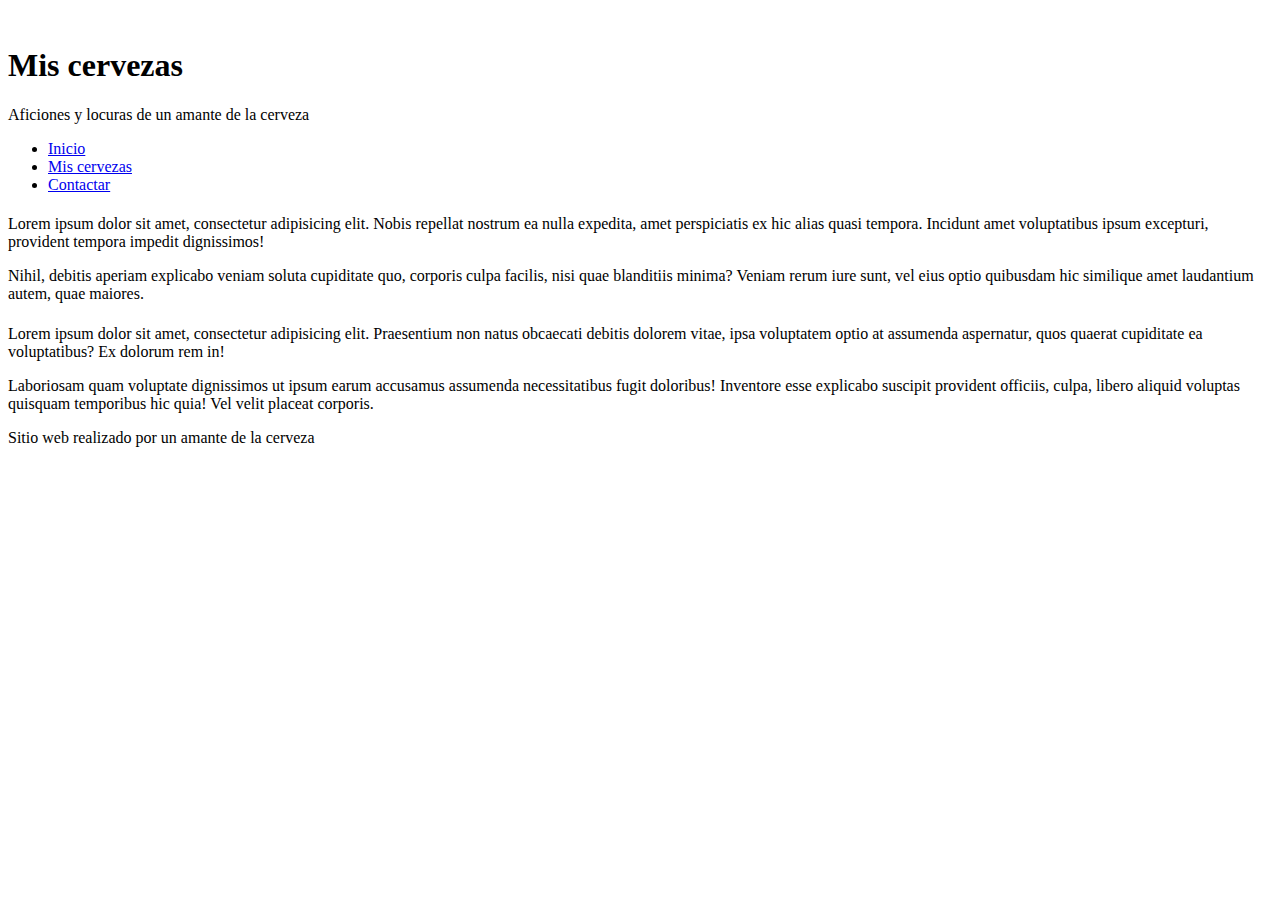
==== cervezas.html @ 57ef429e "Generada estructura y código base" ====
<!DOCTYPE html>
<html lang="es">

<head>
    <meta charset="UTF-8">
    <title>Mi web de cervezas</title>
    <link rel="stylesheet" href="css/style.css">
</head>

<body>
    <header>
        <img src="img/logo.png" alt="" class="logo">
        <h1 class="title">Mis cervezas</h1>
        <p class="subtitle">Aficiones y locuras de un amante de la cerveza</p>
        <nav>
            <ul class="menu">
                <li class="menuitem">
                    <a href="index.html" class="menulink">Inicio</a>
                </li>
                <li class="menuitem">
                    <a href="cervezas.html" class="menulink">Mis cervezas</a>
                </li>
                <li class="menuitem">
                    <a href="contactar.html" class="menulink">Contactar</a>
                </li>
                </ul>
        </nav>
    </header>

    <aside>
        <div>
            <h1 class="bannerTitle"></h1>
            <div class="bannerBody">
                <p>Lorem ipsum dolor sit amet, consectetur adipisicing elit. Nobis repellat nostrum ea nulla expedita, amet perspiciatis ex hic alias quasi tempora. Incidunt amet voluptatibus ipsum excepturi, provident tempora impedit dignissimos!</p>
                <p>Nihil, debitis aperiam explicabo veniam soluta cupiditate quo, corporis culpa facilis, nisi quae blanditiis minima? Veniam rerum iure sunt, vel eius optio quibusdam hic similique amet laudantium autem, quae maiores.</p>
            </div>
        </div>
        <div>
            <h1 class="bannerTitle"></h1>
            <div class="bannerBody">
                <p>Lorem ipsum dolor sit amet, consectetur adipisicing elit. Praesentium non natus obcaecati debitis dolorem vitae, ipsa voluptatem optio at assumenda aspernatur, quos quaerat cupiditate ea voluptatibus? Ex dolorum rem in!</p>
                <p>Laboriosam quam voluptate dignissimos ut ipsum earum accusamus assumenda necessitatibus fugit doloribus! Inventore esse explicabo suscipit provident officiis, culpa, libero aliquid voluptas quisquam temporibus hic quia! Vel velit placeat corporis.</p>
            </div>
        </div>
    </aside>

    <main></main>

    <footer>
        <p class="copyright">Sitio web realizado por un amante de la cerveza</p>
    </footer>

</body>
</html>
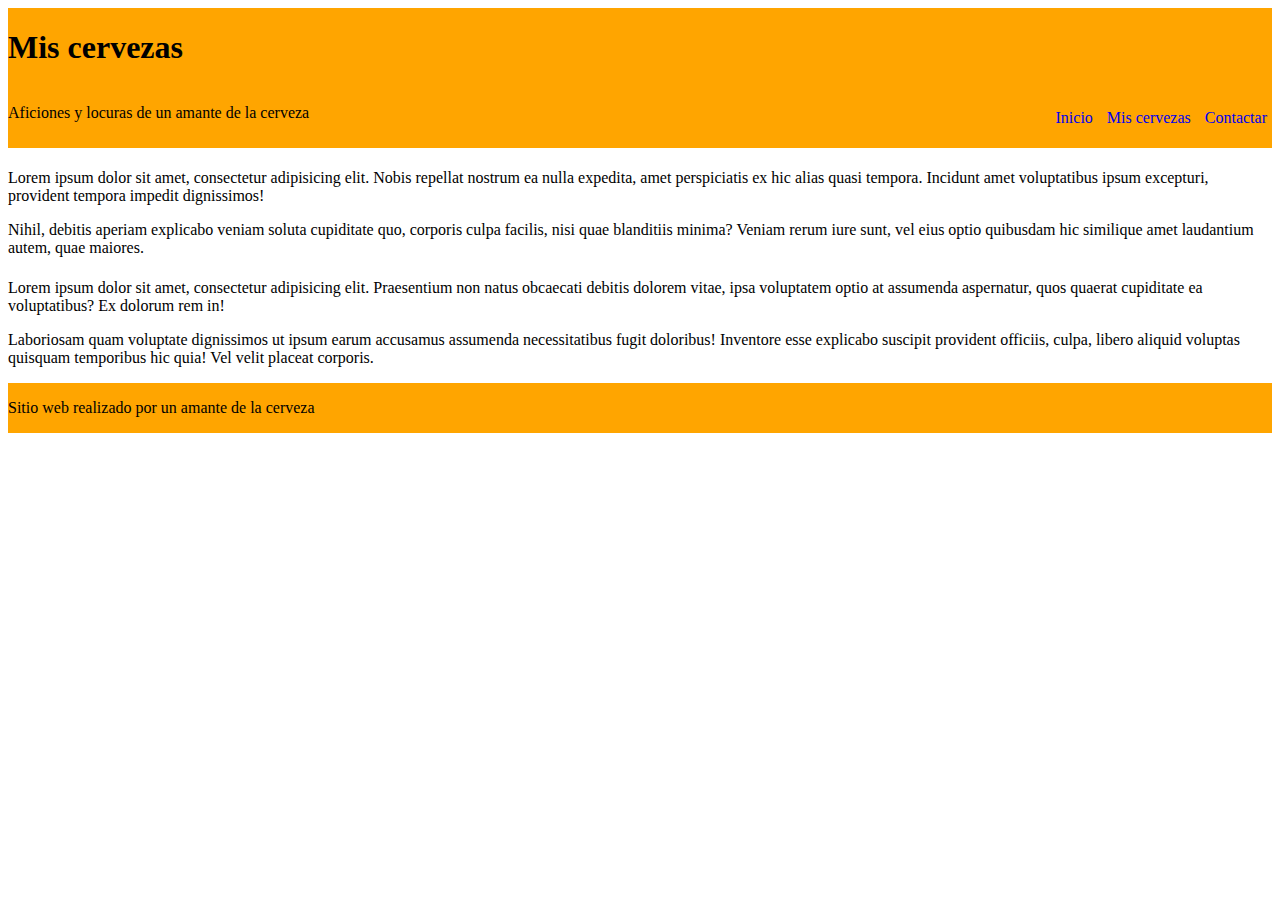
==== commit a52e563b: "cambios 13/12" ====
--- a/cervezas.html
+++ b/cervezas.html
@@ -23,7 +23,7 @@
                 <li class="menuitem">
                     <a href="contactar.html" class="menulink">Contactar</a>
                 </li>
-                </ul>
+            </ul>
         </nav>
     </header>
 
--- a/css/style.css
+++ b/css/style.css
@@ -0,0 +1,28 @@
+header,
+footer {
+	background-color: orange;
+	overflow: hidden;
+}
+.logo{
+  	width: 60px;
+  	height: auto;
+  	margin: 5px;
+  	float: left;
+}
+.menuitem{
+	display: inline-block;
+	margin: 5px;
+}
+.menulink{
+	text-decoration: none;
+}
+.menulink:hover{
+	color: white;
+}
+nav {
+  float: right;
+}
+
+.subtitle {
+  float:left;
+}